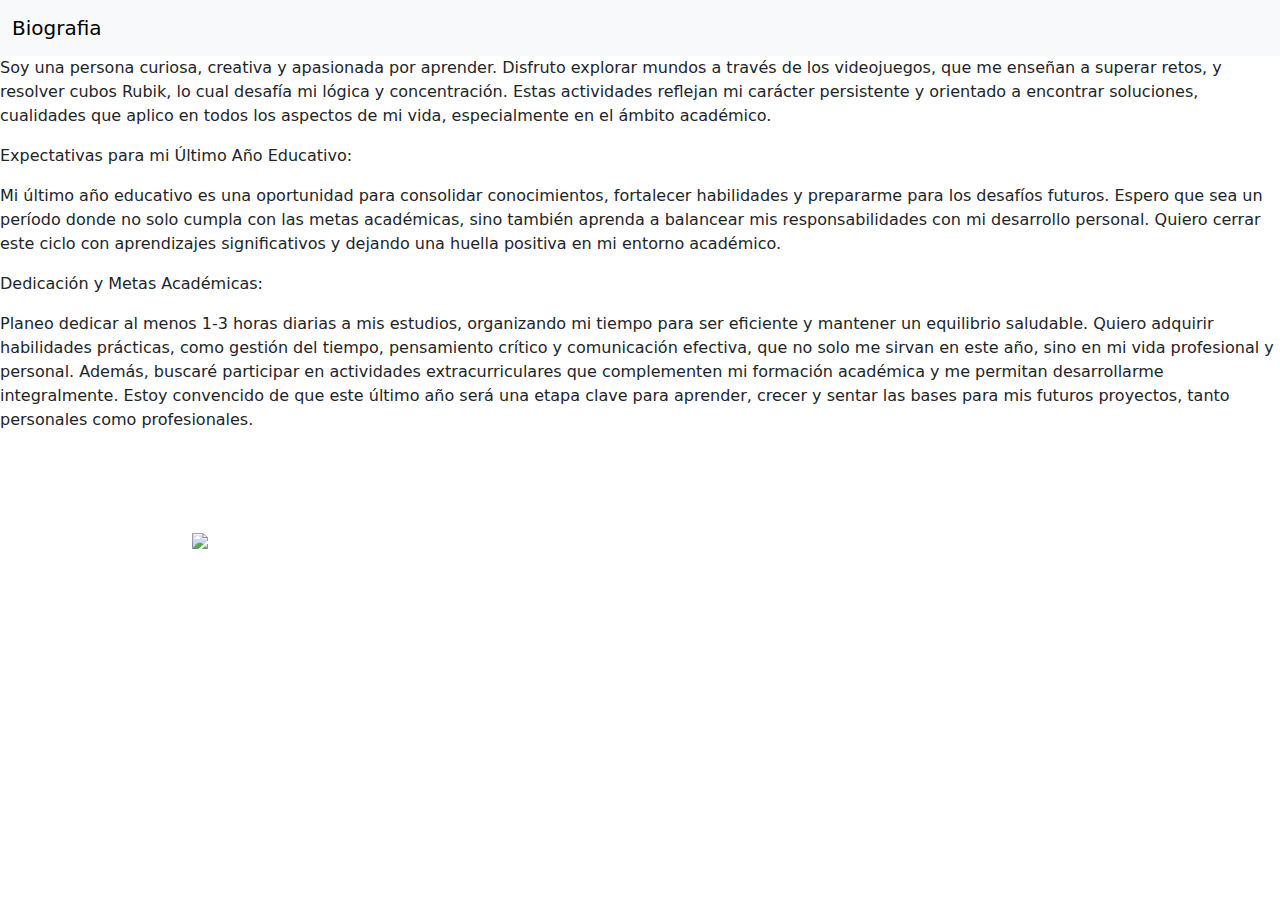
==== biografia.html @ 42a5c980 "Página Web" ====
<!DOCTYPE html>
<html lang="en">

<head>
  <meta charset="UTF-8">
  <meta name="viewport" content="width=device-width, initial-scale=1.0">
  <link href="https://cdn.jsdelivr.net/npm/bootstrap@5.3.3/dist/css/bootstrap.min.css" rel="stylesheet"
    integrity="sha384-QWTKZyjpPEjISv5WaRU9OFeRpok6YctnYmDr5pNlyT2bRjXh0JMhjY6hW+ALEwIH" crossorigin="anonymous">
  <title>Laboratorio-1</title>
</head>

<style>
  .imgBiografia{
    border-radius: 5%;
    margin-top: 85px;
    width:25%;
    margin-left:15%;
    
  }
</style>

<body>
  <!--Navbar-->
  <nav class="navbar sticky-bottom bg-body-tertiary">
    <div class="container-fluid">
      <a class="navbar-brand" href="/index.html">Biografia</a>
    </div>
  </nav>
  <!--Bibliografia-->
  <div class="texto-biografia">
    <p>
      Soy una persona curiosa, creativa y apasionada por aprender. Disfruto explorar mundos a través de los videojuegos,
      que me enseñan a superar retos, y resolver cubos Rubik, lo cual desafía mi lógica y concentración. Estas
      actividades reflejan mi carácter persistente y orientado a encontrar soluciones, cualidades que aplico en todos
      los aspectos de mi vida, especialmente en el ámbito académico.
    </p>
    <p class="textoedit">Expectativas para mi Último Año Educativo:</p>
    <p>
      Mi último año educativo es una oportunidad para consolidar conocimientos, fortalecer habilidades y prepararme para
      los desafíos futuros. Espero que sea un período donde no solo cumpla con las metas académicas, sino también
      aprenda a balancear mis responsabilidades con mi desarrollo personal. Quiero cerrar este ciclo con aprendizajes
      significativos y dejando una huella positiva en mi entorno académico.
    </p>
    <p class="textoedit">Dedicación y Metas Académicas:</p>
    <p>
      Planeo dedicar al menos 1-3 horas diarias a mis estudios, organizando mi tiempo para ser eficiente y mantener un
      equilibrio saludable. Quiero adquirir habilidades prácticas, como gestión del tiempo, pensamiento crítico y
      comunicación efectiva, que no solo me sirvan en este año, sino en mi vida profesional y personal. Además, buscaré
      participar en actividades extracurriculares que complementen mi formación académica y me permitan desarrollarme
      integralmente.
      Estoy convencido de que este último año será una etapa clave para aprender, crecer y sentar las bases para mis
      futuros proyectos, tanto personales como profesionales.
    </p>
    <!--Imagen-->
    <img class="imgBiografia" src="https://technocio.com/wp-content/uploads/2023/05/cursos_online.jpg">
  </div>
  <script src="https://cdn.jsdelivr.net/npm/bootstrap@5.3.3/dist/js/bootstrap.bundle.min.js"
    integrity="sha384-YvpcrYf0tY3lHB60NNkmXc5s9fDVZLESaAA55NDzOxhy9GkcIdslK1eN7N6jIeHz"
    crossorigin="anonymous"></script>
</body>

</html>
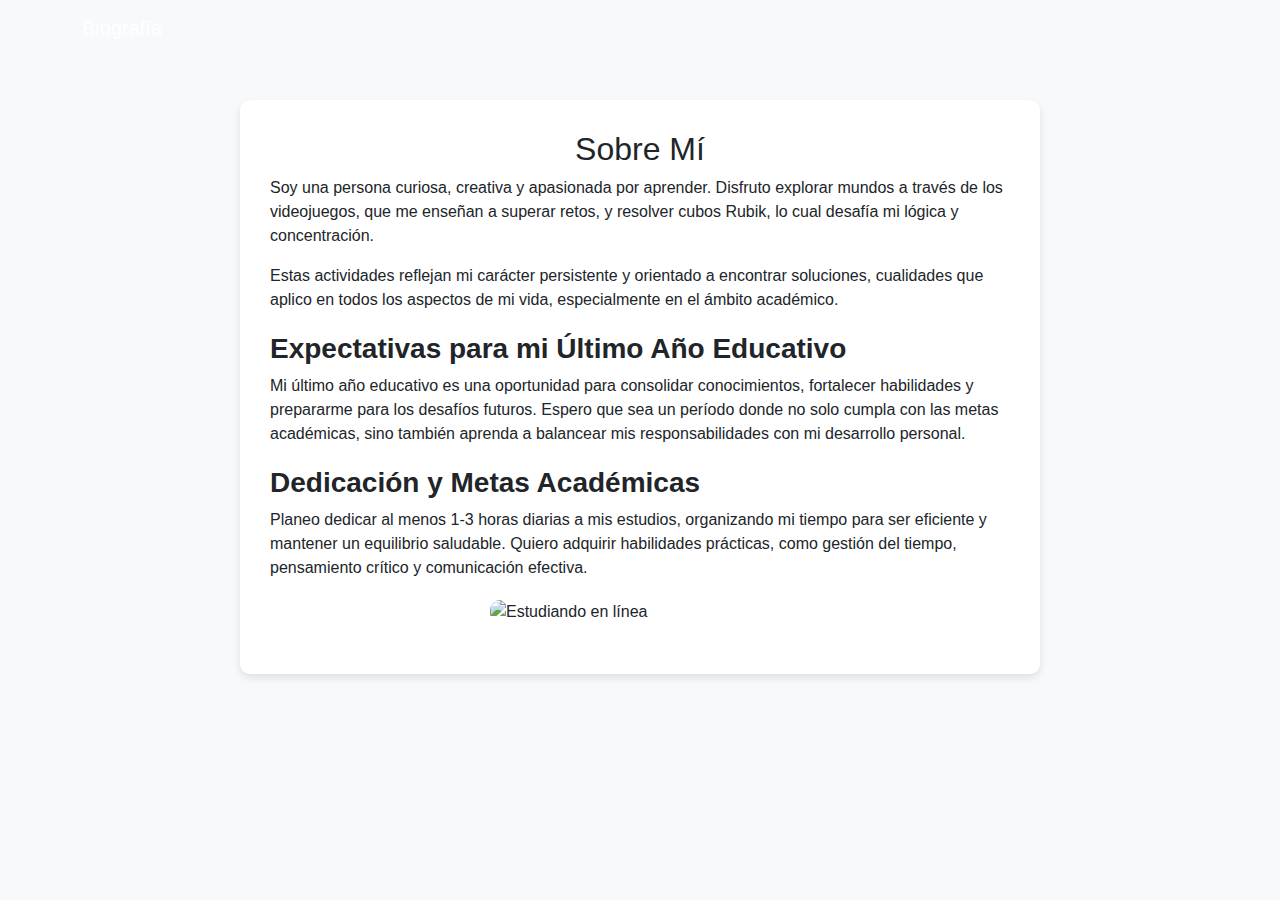
==== commit 485035c1: "Guardar cambios en biografia.html" ====
--- a/biografia.html
+++ b/biografia.html
@@ -1,62 +1,73 @@
 <!DOCTYPE html>
-<html lang="en">
-
+<html lang="es">
 <head>
   <meta charset="UTF-8">
   <meta name="viewport" content="width=device-width, initial-scale=1.0">
-  <link href="https://cdn.jsdelivr.net/npm/bootstrap@5.3.3/dist/css/bootstrap.min.css" rel="stylesheet"
+  <link href="https://cdn.jsdelivr.net/npm/bootstrap@5.3.3/dist/css/bootstrap.min.css" rel="stylesheet" 
     integrity="sha384-QWTKZyjpPEjISv5WaRU9OFeRpok6YctnYmDr5pNlyT2bRjXh0JMhjY6hW+ALEwIH" crossorigin="anonymous">
-  <title>Laboratorio-1</title>
+  <title>Biografía</title>
+  <style>
+    body {
+      background-color: #f8f9fa;
+      font-family: Arial, sans-serif;
+    }
+    
+    .container-biografia {
+      max-width: 800px;
+      margin: 100px auto 50px auto;
+      background: white;
+      padding: 30px;
+      border-radius: 10px;
+      box-shadow: 0 4px 8px rgba(0, 0, 0, 0.1);
+    }
+    .imgBiografia {
+      display: block;
+      width: 80%;
+      max-width: 300px;
+      margin: 20px auto;
+      border-radius: 10px;
+    }
+    .section-title {
+      font-weight: bold;
+      margin-top: 20px;
+    }
+  </style>
 </head>
-
-<style>
-  .imgBiografia{
-    border-radius: 5%;
-    margin-top: 85px;
-    width:25%;
-    margin-left:15%;
-    
-  }
-</style>
-
 <body>
-  <!--Navbar-->
-  <nav class="navbar sticky-bottom bg-body-tertiary">
-    <div class="container-fluid">
-      <a class="navbar-brand" href="/index.html">Biografia</a>
+  <!-- Navbar -->
+  <nav class="navbar navbar-expand-lg navbar-dark fixed-top">
+    <div class="container">
+      <a class="navbar-brand" href="/index.html">Biografía</a>
     </div>
   </nav>
-  <!--Bibliografia-->
-  <div class="texto-biografia">
+
+  <!-- Biografía -->
+  <div class="container-biografia">
+    <h2 class="text-center">Sobre Mí</h2>
     <p>
       Soy una persona curiosa, creativa y apasionada por aprender. Disfruto explorar mundos a través de los videojuegos,
-      que me enseñan a superar retos, y resolver cubos Rubik, lo cual desafía mi lógica y concentración. Estas
-      actividades reflejan mi carácter persistente y orientado a encontrar soluciones, cualidades que aplico en todos
-      los aspectos de mi vida, especialmente en el ámbito académico.
+      que me enseñan a superar retos, y resolver cubos Rubik, lo cual desafía mi lógica y concentración.
     </p>
-    <p class="textoedit">Expectativas para mi Último Año Educativo:</p>
+    <p>
+      Estas actividades reflejan mi carácter persistente y orientado a encontrar soluciones, cualidades que aplico en
+      todos los aspectos de mi vida, especialmente en el ámbito académico.
+    </p>
+    <h3 class="section-title">Expectativas para mi Último Año Educativo</h3>
     <p>
       Mi último año educativo es una oportunidad para consolidar conocimientos, fortalecer habilidades y prepararme para
-      los desafíos futuros. Espero que sea un período donde no solo cumpla con las metas académicas, sino también
-      aprenda a balancear mis responsabilidades con mi desarrollo personal. Quiero cerrar este ciclo con aprendizajes
-      significativos y dejando una huella positiva en mi entorno académico.
+      los desafíos futuros. Espero que sea un período donde no solo cumpla con las metas académicas, sino también aprenda
+      a balancear mis responsabilidades con mi desarrollo personal.
     </p>
-    <p class="textoedit">Dedicación y Metas Académicas:</p>
+    <h3 class="section-title">Dedicación y Metas Académicas</h3>
     <p>
       Planeo dedicar al menos 1-3 horas diarias a mis estudios, organizando mi tiempo para ser eficiente y mantener un
       equilibrio saludable. Quiero adquirir habilidades prácticas, como gestión del tiempo, pensamiento crítico y
-      comunicación efectiva, que no solo me sirvan en este año, sino en mi vida profesional y personal. Además, buscaré
-      participar en actividades extracurriculares que complementen mi formación académica y me permitan desarrollarme
-      integralmente.
-      Estoy convencido de que este último año será una etapa clave para aprender, crecer y sentar las bases para mis
-      futuros proyectos, tanto personales como profesionales.
+      comunicación efectiva.
     </p>
-    <!--Imagen-->
-    <img class="imgBiografia" src="https://technocio.com/wp-content/uploads/2023/05/cursos_online.jpg">
+    <img class="imgBiografia" src="https://technocio.com/wp-content/uploads/2023/05/cursos_online.jpg" alt="Estudiando en línea">
   </div>
-  <script src="https://cdn.jsdelivr.net/npm/bootstrap@5.3.3/dist/js/bootstrap.bundle.min.js"
-    integrity="sha384-YvpcrYf0tY3lHB60NNkmXc5s9fDVZLESaAA55NDzOxhy9GkcIdslK1eN7N6jIeHz"
-    crossorigin="anonymous"></script>
+
+  <script src="https://cdn.jsdelivr.net/npm/bootstrap@5.3.3/dist/js/bootstrap.bundle.min.js" 
+    integrity="sha384-YvpcrYf0tY3lHB60NNkmXc5s9fDVZLESaAA55NDzOxhy9GkcIdslK1eN7N6jIeHz" crossorigin="anonymous"></script>
 </body>
-
-</html>+</html>
